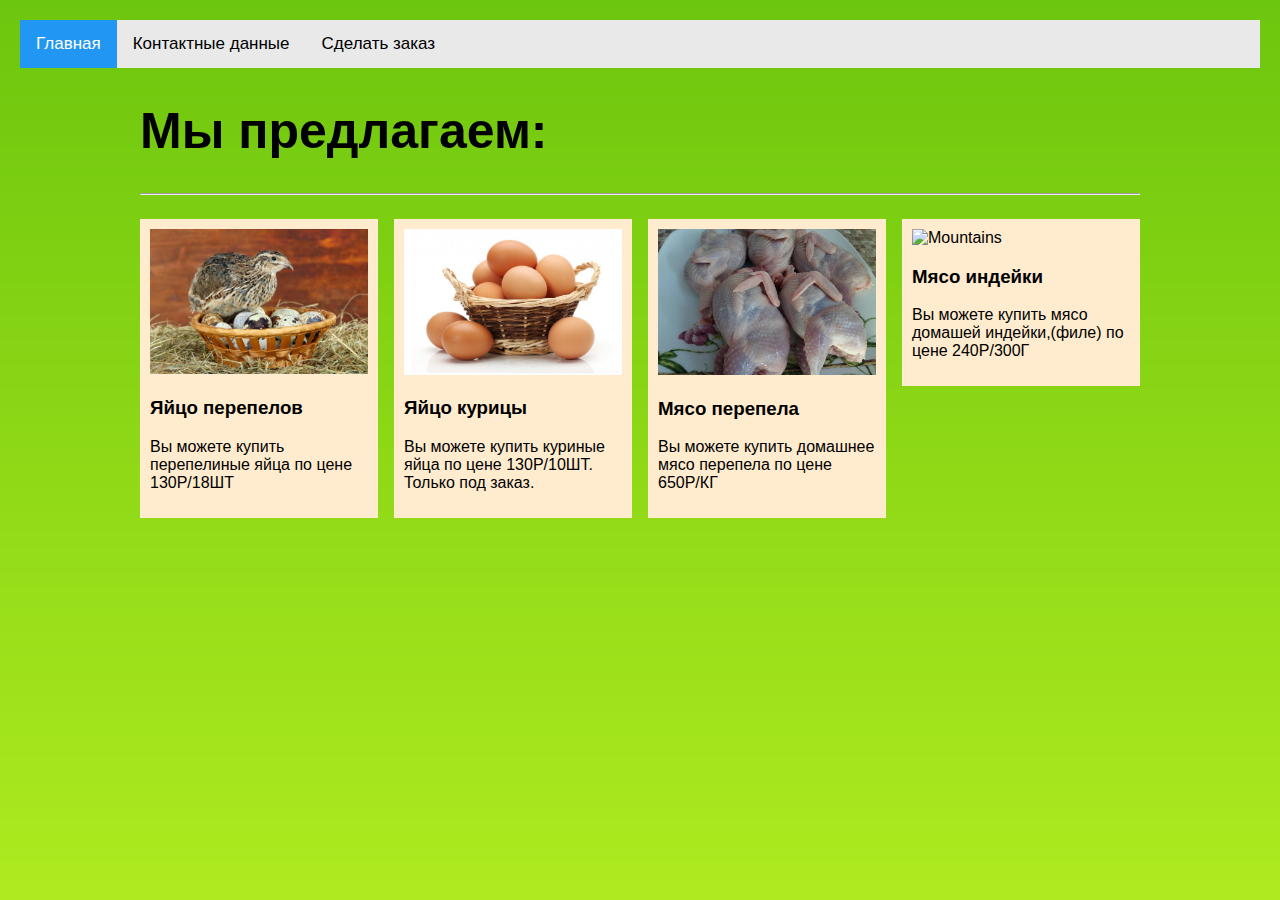
==== index.html @ d437dc6d "файлы для сайта" ====
<!DOCTYPE html>
<html lang="ru" dir="ltr">
  <head>
    <meta charset="utf-8">
    <title>Свежее мясо</title>
    <link rel="icon" href="favicon.jpg">
  </head>
  <body background="trava.jpg">

    <link rel="stylesheet" href="https://cdnjs.cloudflare.com/ajax/libs/font-awesome/4.7.0/css/font-awesome.min.css">
    <style>
    * {box-sizing: border-box;}

    body {
      margin: 0;
      font-family: Arial, Helvetica, sans-serif;
    }

    .topnav {
      overflow: hidden;
      background-color: #e9e9e9;
    }

    .topnav a {
      float: left;
      display: block;
      color: black;
      text-align: center;
      padding: 14px 16px;
      text-decoration: none;
      font-size: 17px;
    }

    .topnav a:hover {
      background-color: #ddd;
      color: black;
    }

    .topnav a.active {
      background-color: #2196F3;
      color: white;
    }

    .topnav .search-container {
      float: right;
    }

    .topnav input[type=text] {
      padding: 6px;
      margin-top: 8px;
      font-size: 17px;
      border: none;
    }

    .topnav .search-container button {
      float: right;
      padding: 6px 10px;
      margin-top: 8px;
      margin-right: 16px;
      background: #ddd;
      font-size: 17px;
      border: none;
      cursor: pointer;
    }

    .topnav .search-container button:hover {
      background: #ccc;
    }

    @media screen and (max-width: 600px) {
      .topnav .search-container {
        float: none;
      }
      .topnav a, .topnav input[type=text], .topnav .search-container button {
        float: none;
        display: block;
        text-align: left;
        width: 100%;
        margin: 0;
        padding: 14px;
      }
      .topnav input[type=text] {
        border: 1px solid #ccc;
      }
    }
    </style>
    </head>
    <body>

    <div class="topnav">
      <a class="active" href="index.html">Главная</a>
      <a href="contactniy.html">Контактные данные</a>
      <a href="zakaz.html">Сделать заказ</a>
      <div class="search-container">

      </div>
    </div>

    <meta name="viewport" content="width=device-width, initial-scale=1">
    <style>
    * {
        box-sizing: border-box;
    }

    body {
        background-color: #f1f1f1;
        padding: 20px;
        font-family: Arial;
    }

    /* Center website */
    .main {
        max-width: 1000px;
        margin: auto;
    }

    h1 {
        font-size: 50px;
        word-break: break-all;
    }

    .row {
        margin: 8px -16px;
    }

    /* Add padding BETWEEN each column */
    .row,
    .row > .column {
        padding: 8px;
    }

    /* Create four equal columns that floats next to each other */
    .column {
        float: left;
        width: 25%;
    }

    /* Clear floats after rows */
    .row:after {
        content: "";
        display: table;
        clear: both;
    }

    /* Content */
    .content {
        background-color: #FFEBCD;
        padding: 10px;
    }

    /* Responsive layout - makes a two column-layout instead of four columns */
    @media screen and (max-width: 900px) {
        .column {
            width: 50%;
        }
    }

    /* Responsive layout - makes the two columns stack on top of each other instead of next to each other */
    @media screen and (max-width: 600px) {
        .column {
            width: 100%;
        }
    }
    </style>
    </head>
    <body>

    <!-- MAIN (Center website) -->
    <div class="main">

    <h1>Мы предлагаем:</h1>
    <hr>

    <!-- Portfolio Gallery Grid -->
    <div class="row">
      <div class="column">
        <div class="content">
          <img src="perepel.jpg" alt="Mountains" style="width:100%">
          <h3>Яйцо перепелов</h3>
          <p>Вы можете купить перепелиные яйца по цене 130Р/18ШТ</p>
        </div>
      </div>
      <div class="column">
        <div class="content">
        <img src="curica.jpg" alt="Lights" style="width:100%">
          <h3>Яйцо курицы</h3>
          <p>Вы можете купить куриные яйца по цене 130Р/10ШТ. Только под заказ.</p>
        </div>
      </div>
      <div class="column">
        <div class="content">
        <img src="broyler.jpg" alt="Nature" style="width:100%" height="146px">
          <h3>Мясо перепела</h3>
          <p>Вы можете купить домашнее мясо перепела по цене 650Р/КГ</p>
        </div>
      </div>
      <div class="column">
        <div class="content">
        <img src="indeicka.jpg" alt="Mountains" style="width:100%">
          <h3>Мясо индейки</h3>
          <p>Вы можете купить мясо домашей индейки,(филе) по цене 240Р/300Г</p>
        </div>
      </div>
    <!-- END GRID -->
    </div>

    </div>



<br>
<br>
<br>
<br>
<br>
<br>
<br>
<br>
<br>






  </body>
</html>
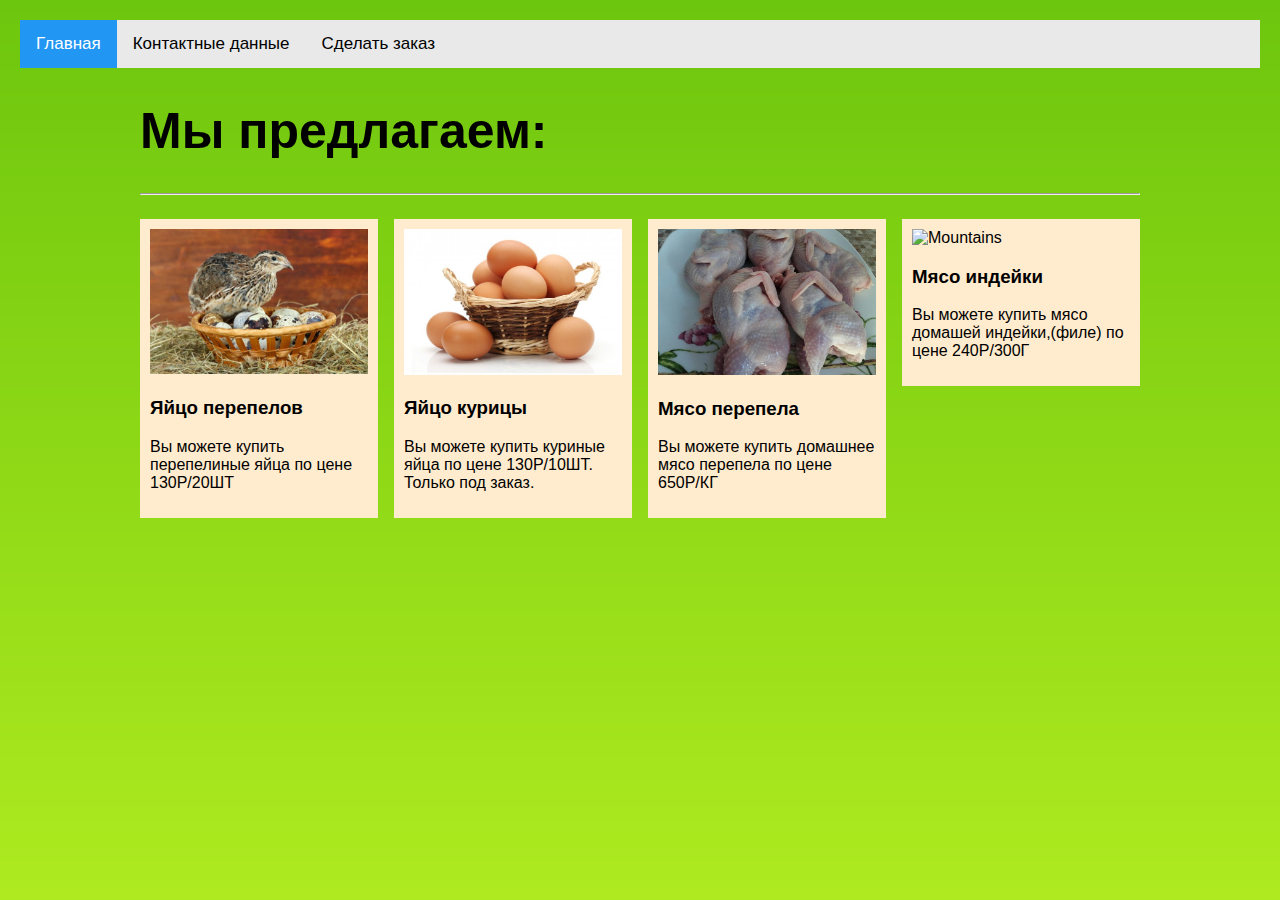
==== commit 6a92aac7: "Update index.html" ====
--- a/index.html
+++ b/index.html
@@ -177,7 +177,7 @@
         <div class="content">
           <img src="perepel.jpg" alt="Mountains" style="width:100%">
           <h3>Яйцо перепелов</h3>
-          <p>Вы можете купить перепелиные яйца по цене 130Р/18ШТ</p>
+          <p>Вы можете купить перепелиные яйца по цене 130Р/20ШТ</p>
         </div>
       </div>
       <div class="column">
